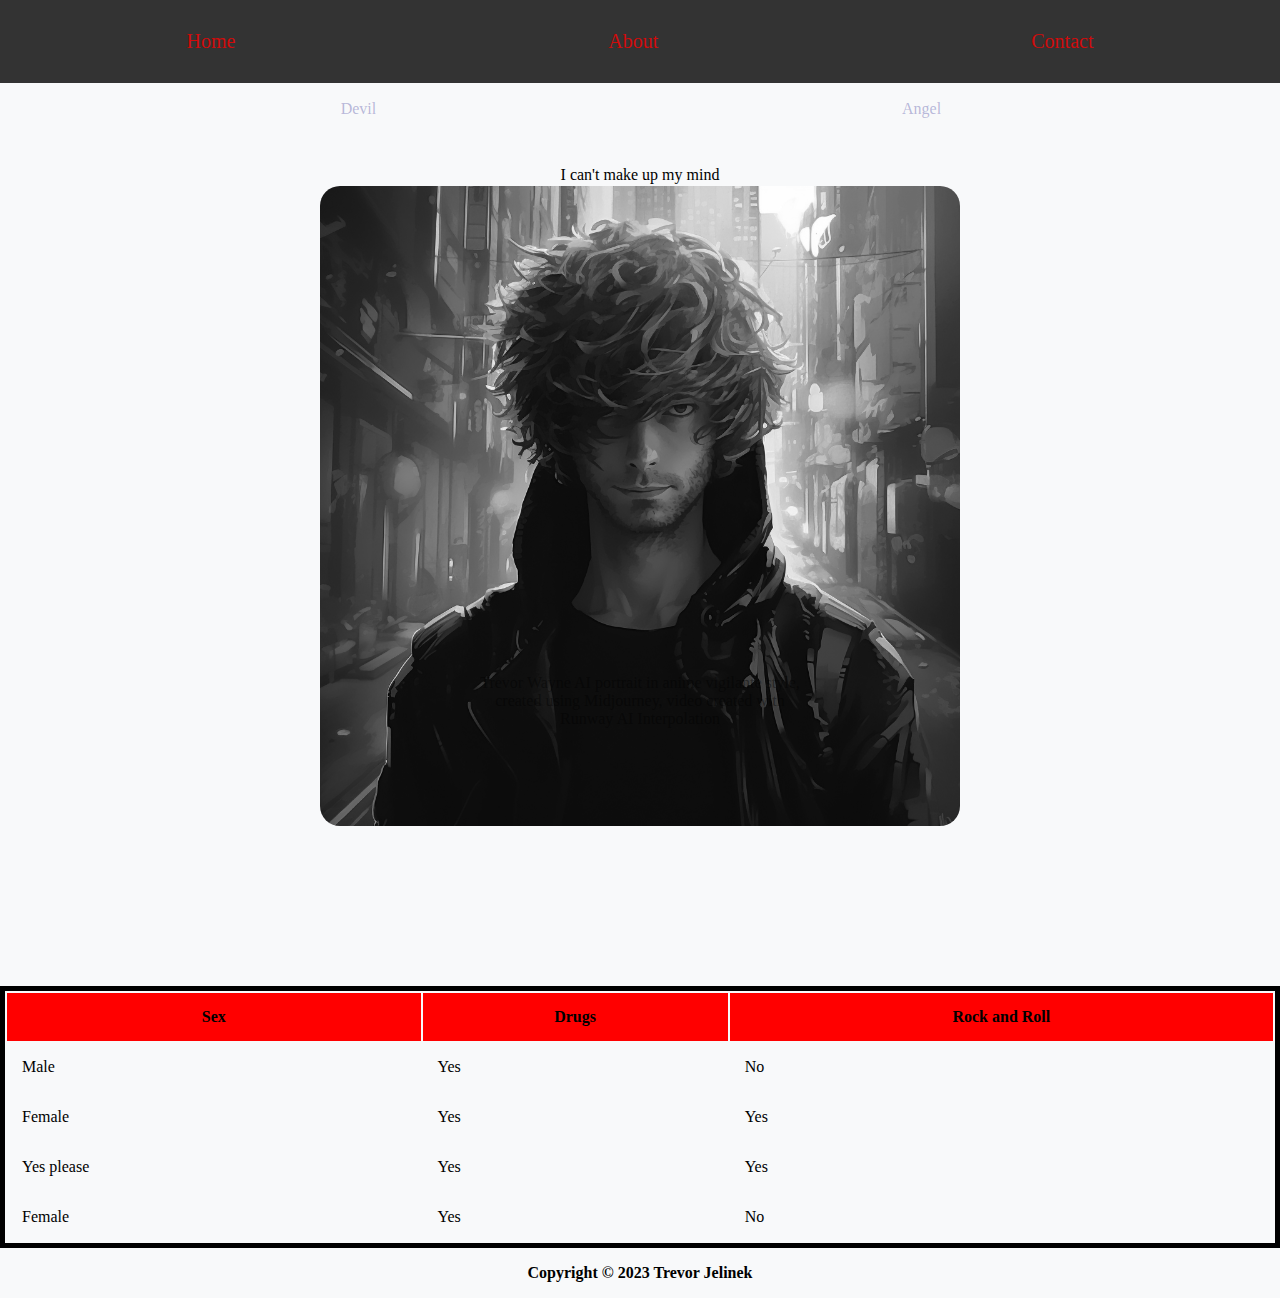
==== Index.html @ e0402261 "Re-arranged to fix hosting error" ====
<!DOCTYPE html>
<html lang="en">
    <head>
        <meta charset="utf-8" name="viewport" content=""width=device-width />
        <title>A little AI Self-portrait</title>
        <link rel="stylesheet" type="text/css" href="CSS/Styles.css">
    </head>

<body>
    <div class="navbar">
        <a href="#Home">Home</a>
        <a href="#about">About</a>
        <a href="#contact">Contact</a>
    </div>  
    <div class="two-column-layout">
        <div class="column">Devil</div>
            <div class="column">Angel</div>
            </div>
            <div class="second-row">
                <div class="row2"><p>I can't make up my mind</p></div>
            </div>
        <div class="background-container">
            <div class="image-container">
               
                <img src="Images/AISP.png" alt="Stylized Anime Self-portrait created with AI" class="rounded-image">
                <div class="centered-text">Trevor Wayne AI portrait in anime vigilante style, created using Midjourney, video created with Runway AI Interpolation</div>
             </div>
             <div class="video-container">
                <video autoplay muted loop> <source src=AISPinterpol.mp4 type="video/mp4"></video>
             </div>
         </div>
                 
    <table class="table">
        <tr>
            <th>Sex</th>
            <th>Drugs</th>
            <th>Rock and Roll</th>
        </tr>
        <tr>
            <td>Male</td>
            <td>Yes</td>
            <td>No</td>
        </tr>
        <tr>
            <td>Female</td>
            <td>Yes</td>
            <td>Yes</td>
        </tr>
        <tr>
            <td>Yes please</td>
            <td>Yes</td>
            <td>Yes</td>
        </tr>
        <tr>
            <td>Female</td>
            <td>Yes</td>
            <td>No</td>
        </tr>

    </table>
<footer>
   <p>Copyright © 2023 Trevor Jelinek</p>
</footer>
</body>
</html>
---- CSS/Styles.css ----
body {
    display: flex;
    flex-direction: column;
    justify-content: center;
    align-items: center;
    justify-content: space-between;
    height: 100vh;
    margin: 0;
    background-color: #f8f9fa;
    
}

.navbar {
    background-color: #333;
    position: fixed;
    top: 0;
    width: 100%;
    display: flex;
    justify-content: space-around;
    padding: 20px 0;
    z-index: 9999;
}

.navbar a {
    color: #d00b0b;
    text-decoration: none; /* removes underline */
    transition: color 0.5s ease;
    padding: 10px;
    font-size: 20px;
    }

a:hover {
    color: rgb(197, 197, 217)
}

.two-column-layout{
    padding-bottom: 50px;
}

.background-container {
    display: flex;
    justify-content: center;
    align-items: center;
    position: relative;
    align-items: center;
    margin-bottom: 800px;
    
    
}

.image-container {
    display: block;
    text-align: center;
    position: absolute;
    top: 0%;
    margin-bottom: 100px;
    z-index: 2;
    align-items: center;
  

}

.video-container {
        display: block;
        text-align: center;
        position: absolute;
        top: 50%;
        margin-bottom: 100px;
        z-index: 1;
        align-items: center;
        
      
        
}

video {
    border-radius:20px;

    height: 640px;
        width: 640px;
}
.image-container .rounded-image:hover {
    opacity: 0.3;
}

.rounded-image:hover+.centered-text {
    color: rgba(255, 255, 255, 0.4);
}

.rounded-image {
    border-radius: 20px; /* rounds the image */
    filter: grayscale(100%); /* Applies a CSS grayscale filter */
    width: 640px;
    height: 640px;
}



footer {
    width: 50%;
    font-weight: bold;
}

table {
    
    border: 5px solid black; /* creates a border around the table */
    width: 100%; /* sets the width of the table */
}

th, td {
    padding: 15px;
}

th {
    background-color: #ff0000;
}

.centered-text {
    color: rgba(0, 0, 0, 0.4);
    position: absolute;
    top: 80%;
    left: 50%;
    transform: translate(-50%, -50%);
}

.two-column-layout {
    display: flex;
    justify-content: space-between;
    width: 80%;
    margin: 0 auto;
    flex-wrap: wrap;
    text-align: center;
}

.row2 {
    height: 20px;
}

.column {
    height: 0px;    
   width: 80%;
    flex-basis: 45%;
    margin-top: 100px;
    color: rgba(82, 81, 165, 0.4);
}

p {
             display: flex;
            align-items: center;
            text-align: center;
            justify-content: center;
}

p:hover{
    color: rgb(167, 0, 170)
}

@media (max-width: 600px) {
    p {
        color: blue;
    }
}
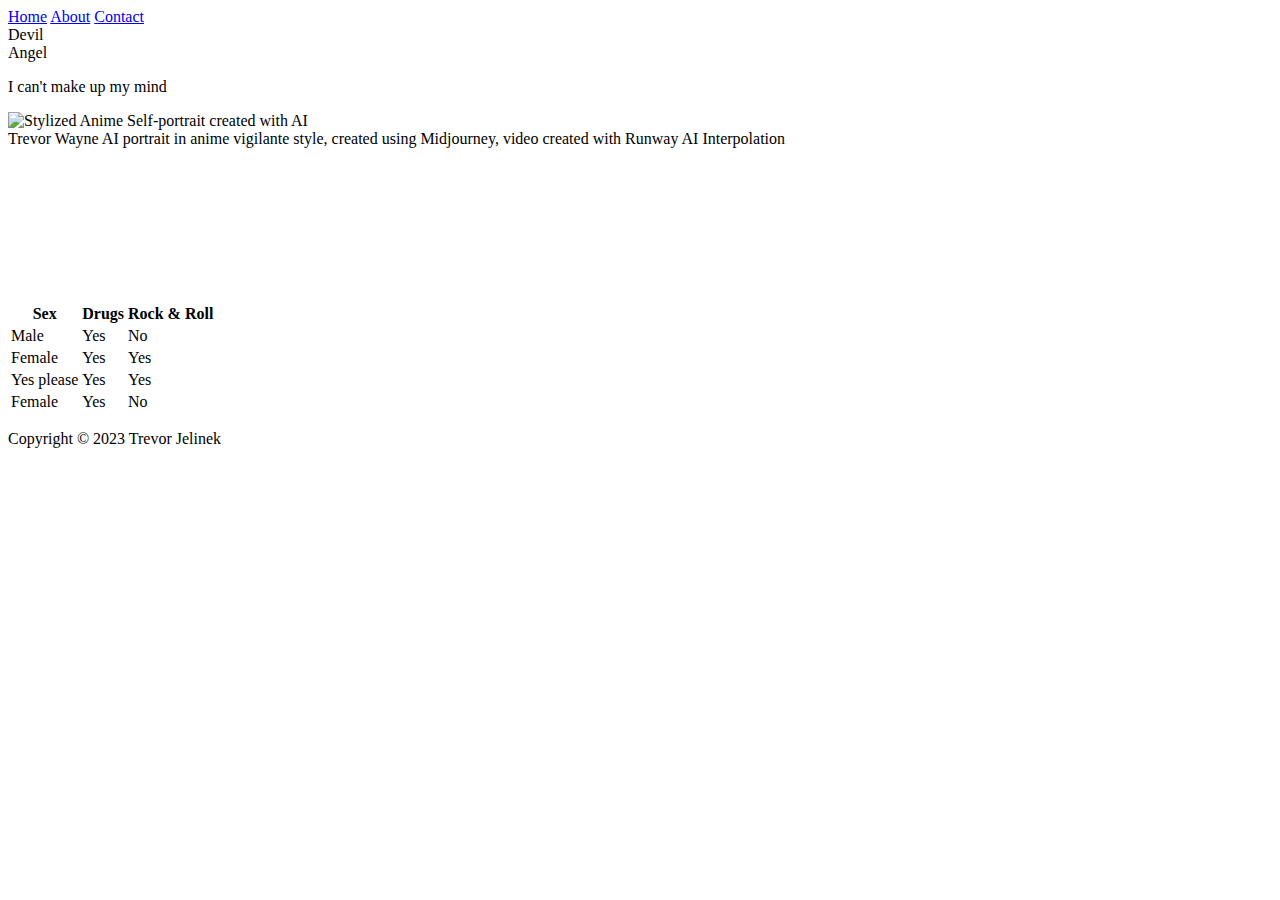
==== commit 4a9abd87: "blah" ====
--- a/Index.html
+++ b/Index.html
@@ -5,7 +5,7 @@
         <title>A little AI Self-portrait</title>
         <link rel="stylesheet" type="text/css" href="CSS/Styles.css">
     </head>
-
+ 
 <body>
     <div class="navbar">
         <a href="#Home">Home</a>
@@ -34,7 +34,7 @@
         <tr>
             <th>Sex</th>
             <th>Drugs</th>
-            <th>Rock and Roll</th>
+            <th>Rock & Roll</th>
         </tr>
         <tr>
             <td>Male</td>
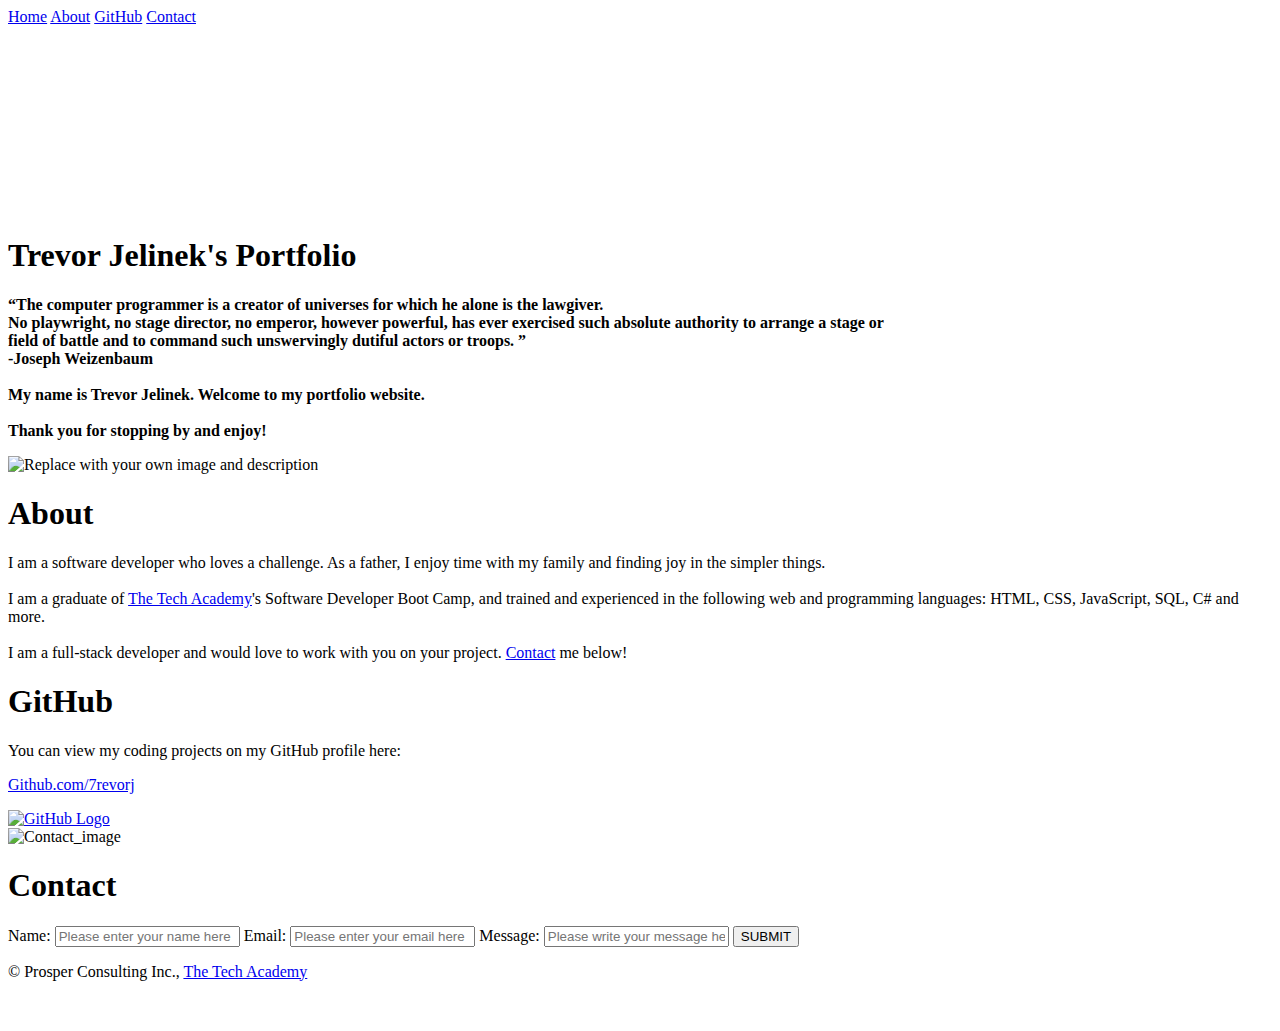
==== commit dc073721: "a" ====
--- a/Index.html
+++ b/Index.html
@@ -1,65 +1,124 @@
 <!DOCTYPE html>
-<html lang="en">
+<html>
+    <!--Head-->
     <head>
-        <meta charset="utf-8" name="viewport" content=""width=device-width />
-        <title>A little AI Self-portrait</title>
-        <link rel="stylesheet" type="text/css" href="CSS/Styles.css">
+        <meta charset="UTF-8">
+        <meta name="viewport" content="width=device-width">
+        <title>Trevor Jelinek</title>
+        <link rel="stylesheet" type="text/css" href="stylesheet/portfolio.css">
     </head>
- 
-<body>
-    <div class="navbar">
-        <a href="#Home">Home</a>
-        <a href="#about">About</a>
-        <a href="#contact">Contact</a>
-    </div>  
-    <div class="two-column-layout">
-        <div class="column">Devil</div>
-            <div class="column">Angel</div>
+
+    <!--Body-->
+    <body class="background">
+
+        <!--Navbar-->
+        <div class="Navbar">
+            <a class="active" href="#Home">Home</a>
+            <a href="#About">About</a>
+            <a href="#GitHub">GitHub</a>
+            <a href="#Contact">Contact</a>
+        </div>
+
+        <!--Breaks inserted to add space between navbar and the first heading-->
+        <br>
+        <br>
+
+        <!--Background video-->
+        <div id="Home">
+            <video autoplay muted loop id="Typing_Video">
+                <source src="images/video/Typing.mp4" type="video/mp4">
+                <!--Display message if video fails to run-->
+                Your browser does not support HTML5 video.
+            </video>
+        </div>
+
+        <!--Video text-->
+        <div class="Video_Text">
+            <h1 class="white-text">Trevor Jelinek's Portfolio</h1>
+            <strong>
+                    <p class="center">
+                        <q>The computer programmer is a creator of universes for which he alone is the lawgiver.
+                            <br>No playwright, no stage director, no emperor, however powerful, has ever exercised such absolute authority to arrange a stage or
+                            <br>field of battle and to command such unswervingly dutiful actors or troops.
+                        </q>
+                        <br> -Joseph Weizenbaum
+                        <br>
+                        <br> My name is Trevor Jelinek. Welcome to my portfolio website.
+                        <br>
+                        <br> Thank you for stopping by and enjoy!
+
+
+                    </p>
+            </strong>
+        </div>
+
+        <!--About Section-->
+        <div class="Row" id="About">
+            <!--Left column-->
+            <div class="Column_2">
+                <img src="images/html_custom.png" alt="Replace with your own image and description">
             </div>
-            <div class="second-row">
-                <div class="row2"><p>I can't make up my mind</p></div>
+            <!--Right column-->
+            <div class="Column_1">
+                <h1>About</h1>
+                <p>
+                    I am a software developer who loves a challenge. As a father, I enjoy time with my family and finding joy in the simpler things.
+                    <br>
+                    <br>I am a graduate of <a href="https://www.learncodinganywhere.com" target="_blank">The Tech Academy</a>'s Software
+                    Developer Boot Camp, and trained and experienced in the following web and programming languages: HTML, CSS, JavaScript, SQL, C# and more.
+                    <br>
+                    <br>I am a full-stack developer and would love to work with you on your project. <a href="#Contact">Contact</a> me below!
+                </p>
             </div>
-        <div class="background-container">
-            <div class="image-container">
-               
-                <img src="Images/AISP.png" alt="Stylized Anime Self-portrait created with AI" class="rounded-image">
-                <div class="centered-text">Trevor Wayne AI portrait in anime vigilante style, created using Midjourney, video created with Runway AI Interpolation</div>
-             </div>
-             <div class="video-container">
-                <video autoplay muted loop> <source src=AISPinterpol.mp4 type="video/mp4"></video>
-             </div>
-         </div>
-                 
-    <table class="table">
-        <tr>
-            <th>Sex</th>
-            <th>Drugs</th>
-            <th>Rock & Roll</th>
-        </tr>
-        <tr>
-            <td>Male</td>
-            <td>Yes</td>
-            <td>No</td>
-        </tr>
-        <tr>
-            <td>Female</td>
-            <td>Yes</td>
-            <td>Yes</td>
-        </tr>
-        <tr>
-            <td>Yes please</td>
-            <td>Yes</td>
-            <td>Yes</td>
-        </tr>
-        <tr>
-            <td>Female</td>
-            <td>Yes</td>
-            <td>No</td>
-        </tr>
+        </div>
 
-    </table>
-<footer>
-   <p>Copyright © 2023 Trevor Jelinek</p>
-</footer>
-</body>
+
+        <!--GitHub Section-->
+        <div class="Row" id="github">              
+              <!--Left Column-->
+            <div class="Column_1">
+                <h1>GitHub
+                </h1>
+                <p>
+                    You can view my coding projects on my GitHub profile here:
+                    <br>
+                    <p class="center"><a href="https://github.com/7revorj" target="_blank">Github.com/7revorj</a>
+                </p>
+            </div>
+            <!--Right Column-->
+            <div class="Column_2">
+                <a href="https://github.com/7revorj" target="_blank"><img src="images/GitHub.png" alt="GitHub Logo"></a>
+            </div>
+        </div>
+
+        <!--Contact Section-->
+        <div class="Row" id="Contact">
+                <!--Contact image, left column-->
+                <div class="Column_2 Column_tall">
+                    <img src="images/html_custom.png" alt="Contact_image">
+                </div>
+                <!--Contact form, right column-->
+                <div class="Column_1 Column_tall">
+                    <h1>Contact</h1>
+                    <!--This specifies where and how to send the form data; it is currently blank-->
+                    <form action="https://formspree.io/f/myyqgeyr" method="POST"> <!-- Here I am utilizing a 3rd party service to submit the contact form data-->
+                        <label>Name:</label>
+                            <input type="text" placeholder="Please enter your name here">
+                        <label>Email:</label>
+                            <input type="text" id="Email" name="Email" placeholder="Please enter your email here">
+                        <label>Message:</label>
+                            <input type="text" id="Message" name="Message" placeholder="Please write your message here">
+                            <input type="submit" value="SUBMIT">
+                    </form>
+                </div>
+        </div>
+             
+        <!--Footer section-->     
+        <footer>
+            <p>
+                <p class="center">&copy Prosper Consulting Inc., <a href="https://www.learncodinganywhere.com/" target="_blank">The Tech Academy</a></p>
+                <br>
+            </p>
+        </footer>
+    </body>
 </html>